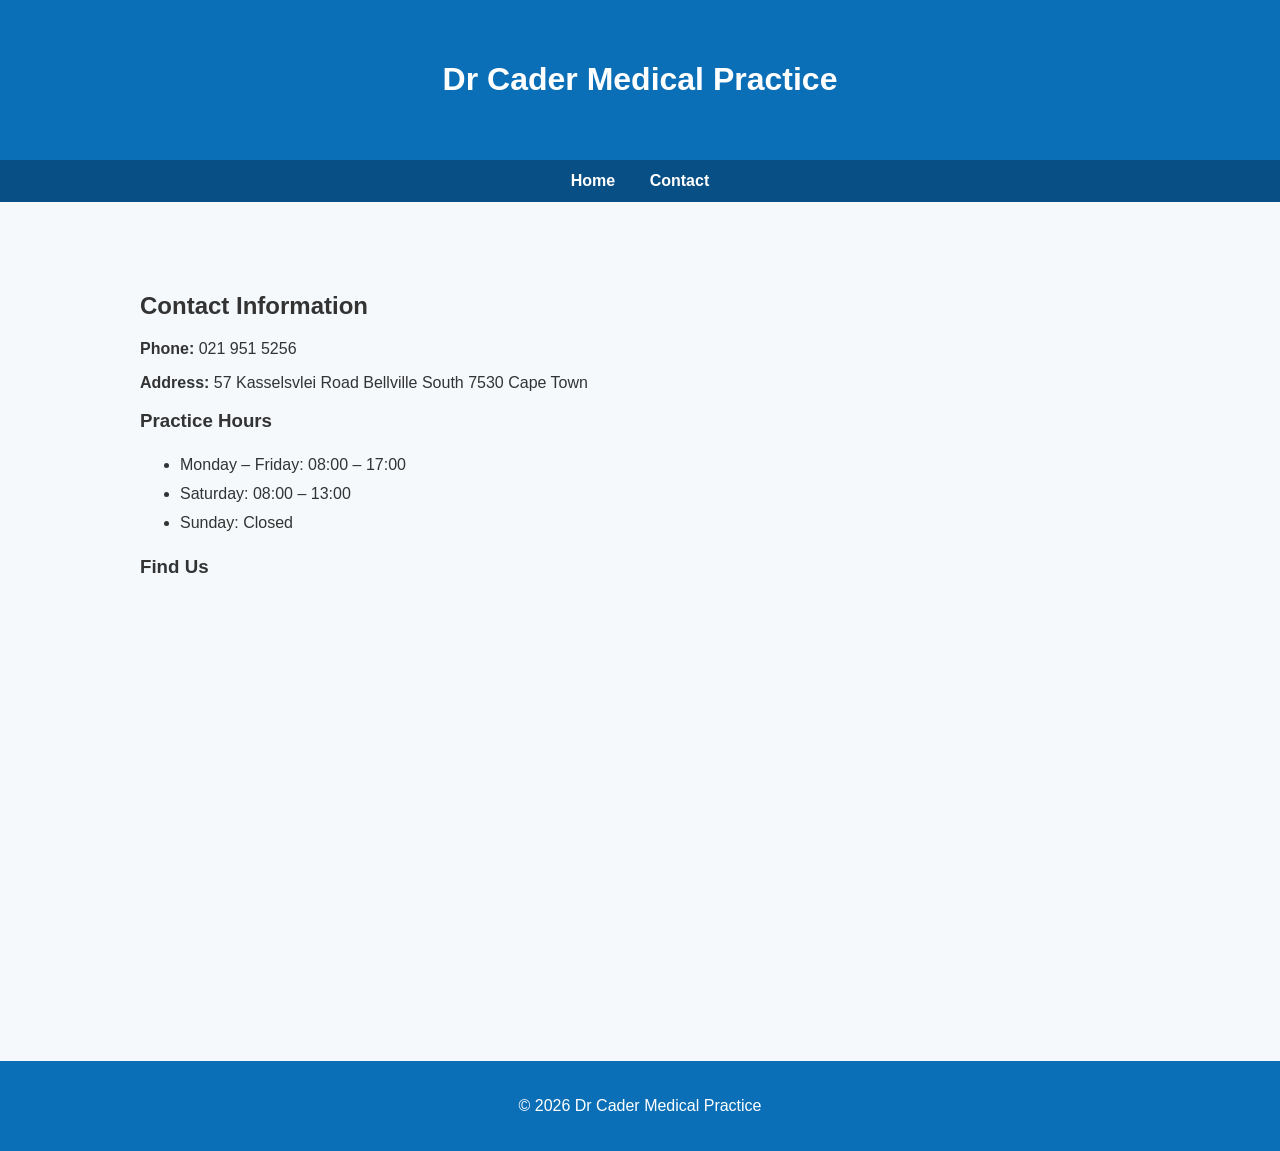
==== contacts.html @ 84d8dd16 "Add files via upload" ====
<!DOCTYPE html>
<html lang="en">
<head>
<meta charset="UTF-8">
<meta name="viewport" content="width=device-width, initial-scale=1.0">
<title>Contact - Dr Cader Medical Practice</title>
<link rel="stylesheet" href="style.css">
</head>

<body>

<header>

<h1>Dr Cader Medical Practice</h1>

</header>

<nav>

<a href="index.html">Home</a>
<a href="contact.html">Contact</a>

</nav>

<section class="contact">

<div class="container">

<h2>Contact Information</h2>

<p><strong>Phone:</strong> 021 951 5256</p>

<p><strong>Address:</strong>  
57 Kasselsvlei Road  
Bellville South  
7530  
Cape Town</p>

<h3>Practice Hours</h3>

<ul>

<li>Monday – Friday: 08:00 – 17:00</li>
<li>Saturday: 08:00 – 13:00</li>
<li>Sunday: Closed</li>

</ul>

<h3>Find Us</h3>

<iframe
src="https://www.google.com/maps?q=57%20Kasselsvlei%20Road%20Bellville%20South&output=embed"
width="100%"
height="350"
style="border:0;"
allowfullscreen=""
loading="lazy">
</iframe>

</div>

</section>

<footer>

<p>© 2026 Dr Cader Medical Practice</p>

</footer>

</body>
</html>
---- style.css ----
body{
font-family: Arial, Helvetica, sans-serif;
margin:0;
background:#f5f9fc;
color:#333;
}

.container{
max-width:1000px;
margin:auto;
padding:20px;
}

header{
background:#0a6fb6;
color:white;
padding:40px 20px;
text-align:center;
}

nav{
background:#084f86;
text-align:center;
padding:12px;
}

nav a{
color:white;
text-decoration:none;
margin:0 15px;
font-weight:bold;
}

nav a:hover{
text-decoration:underline;
}

.hero{
background:white;
padding:60px 20px;
text-align:center;
}

.hero h2{
font-size:32px;
margin-bottom:15px;
}

.button{
display:inline-block;
margin-top:20px;
padding:12px 25px;
background:#0a6fb6;
color:white;
text-decoration:none;
border-radius:6px;
font-weight:bold;
}

.button:hover{
background:#084f86;
}

.about{
background:#eef5fb;
padding:50px 20px;
}

.doctors{
padding:50px 20px;
}

.doctor-grid{
display:flex;
gap:30px;
flex-wrap:wrap;
justify-content:center;
}

.doctor-card{
background:white;
padding:25px;
width:260px;
border-radius:8px;
box-shadow:0 4px 12px rgba(0,0,0,0.08);
text-align:center;
}

.contact{
padding:50px 20px;
}

ul{
line-height:1.8;
}

footer{
background:#0a6fb6;
color:white;
text-align:center;
padding:20px;
margin-top:40px;
}
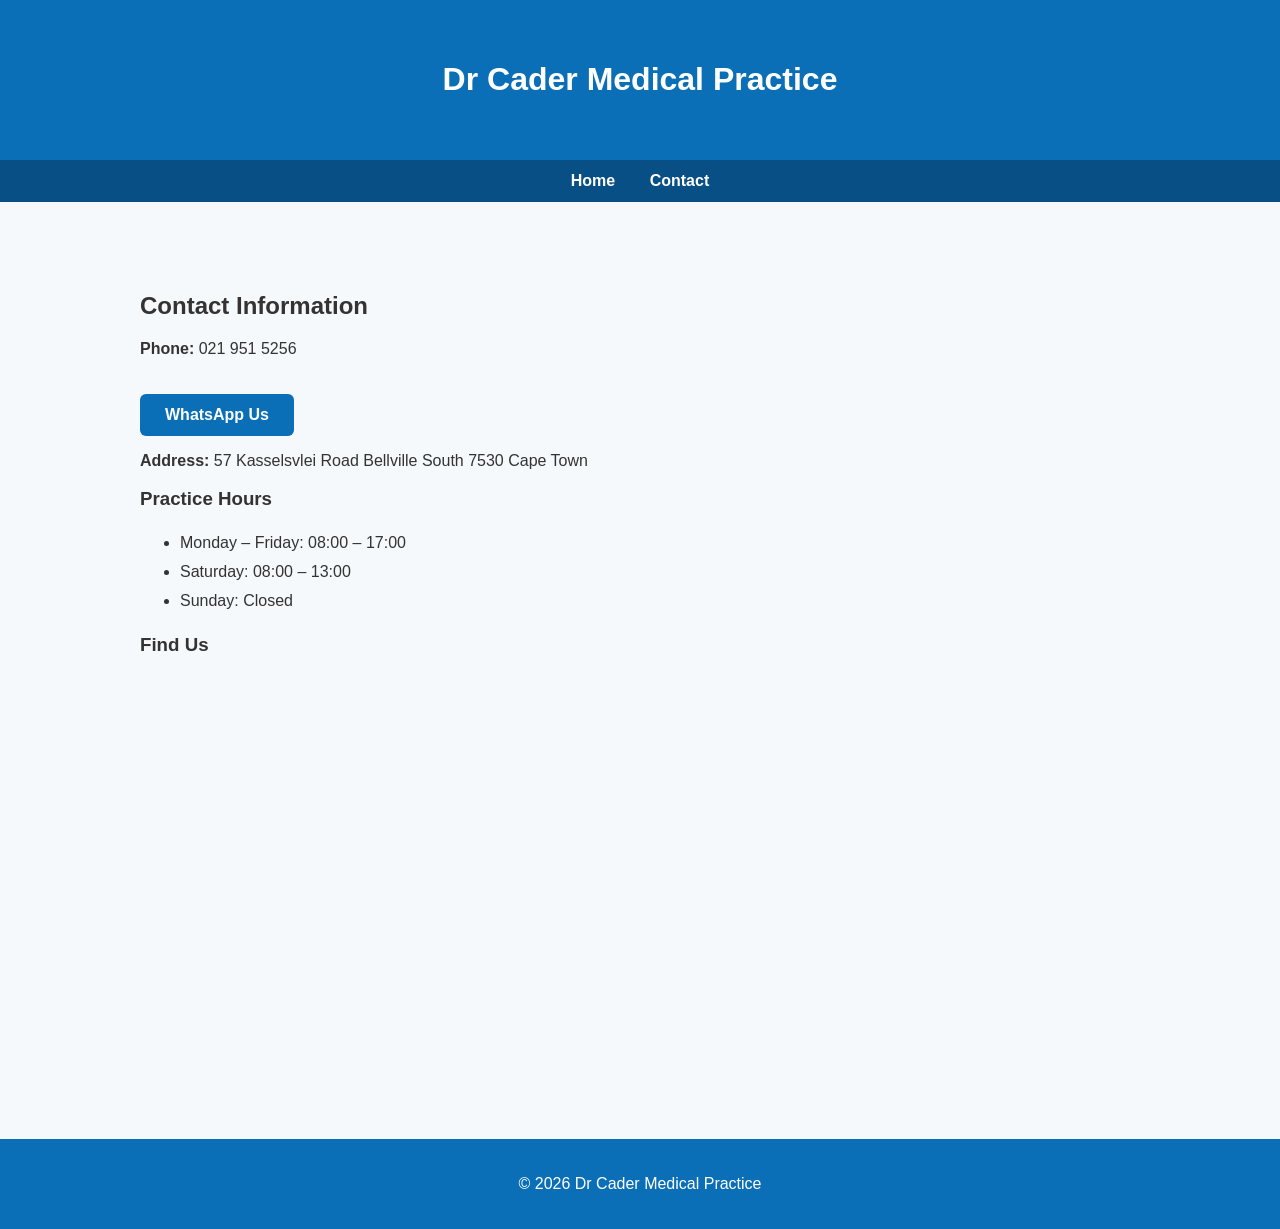
==== commit 72ea6e7c: "Add files via upload" ====
--- a/contacts.html
+++ b/contacts.html
@@ -8,6 +8,7 @@
 </head>
 
 <body>
+    <a href="index.html" HOME></a>
 
 <header>
 
@@ -18,7 +19,7 @@
 <nav>
 
 <a href="index.html">Home</a>
-<a href="contact.html">Contact</a>
+<a href="contacts.html">Contact</a>
 
 </nav>
 
@@ -29,6 +30,9 @@
 <h2>Contact Information</h2>
 
 <p><strong>Phone:</strong> 021 951 5256</p>
+<a class="button" href="https://wa.me/27219515256">
+WhatsApp Us
+</a>
 
 <p><strong>Address:</strong>  
 57 Kasselsvlei Road  
--- a/style.css
+++ b/style.css
@@ -101,3 +101,24 @@
 padding:20px;
 margin-top:40px;
 }
+
+.services{
+padding:50px 20px;
+background:white;
+}
+
+.service-grid{
+display:flex;
+gap:25px;
+flex-wrap:wrap;
+justify-content:center;
+}
+
+.service-card{
+background:#eef5fb;
+padding:25px;
+width:250px;
+border-radius:8px;
+text-align:center;
+box-shadow:0 2px 8px rgba(0,0,0,0.08);
+}
